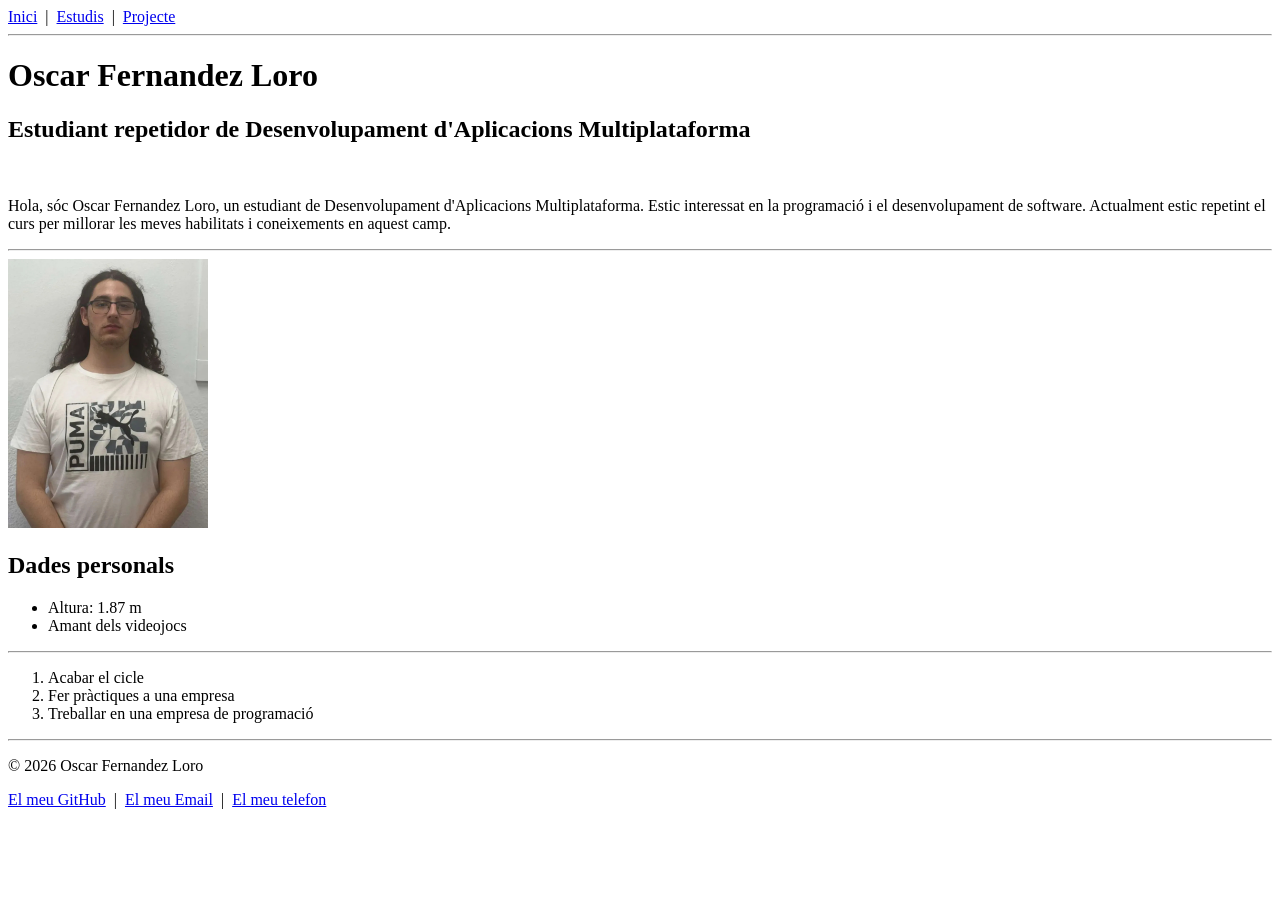
==== index.html @ f73303e5 "Copia-Pega de la actividad 1" ====
<!DOCTYPE html>
<html xmlns="http://www.w3.org/1999/xhtml" lang="ca">
<head>
    <meta charset="UTF-8">
    <title>Curriculum</title>
</head>
<body>
    <header>
            <nav>
                <a href="index.html">Inici</a>
                &nbsp;|&nbsp;
                <a href="estudis.html">Estudis</a>
                &nbsp;|&nbsp;
                <a href="projecte.html">Projecte</a>
            </nav>
            <hr>
    </header>
    <h1>Oscar Fernandez Loro</h1>
    <h2>Estudiant repetidor de Desenvolupament d'Aplicacions Multiplataforma</h2>
    <br>
    <p>Hola, sóc Oscar Fernandez Loro, un estudiant de Desenvolupament d'Aplicacions Multiplataforma. Estic interessat en la programació i el desenvolupament de software. Actualment estic repetint el curs per millorar les meves habilitats i coneixements en aquest camp.</p>
    <hr>
    <img src="imatges/perfil.jpg" width="200" alt="Foto mia">

    <h2>Dades personals</h2>
    <ul>
        <li>Altura: 1.87 m</li>
        <li>Amant dels videojocs</li>
    </ul>
    <hr>
    <ol>
        <li>Acabar el cicle</li>
        <li>Fer pràctiques a una empresa</li>
        <li>Treballar en una empresa de programació</li>
    </ol>
    <footer>
        <hr>
        <p>© 2026 Oscar Fernandez Loro</p>
        <a href="https://github.com/ofernandez67" target="_blank">El meu GitHub</a>
        &nbsp;|&nbsp;
        <a href="mailto:ofernandez@ieti.cat">El meu Email</a>
        &nbsp;|&nbsp;
        <a href="tel:+34655533707">El meu telefon</a>
    </footer>
</body>
</html>
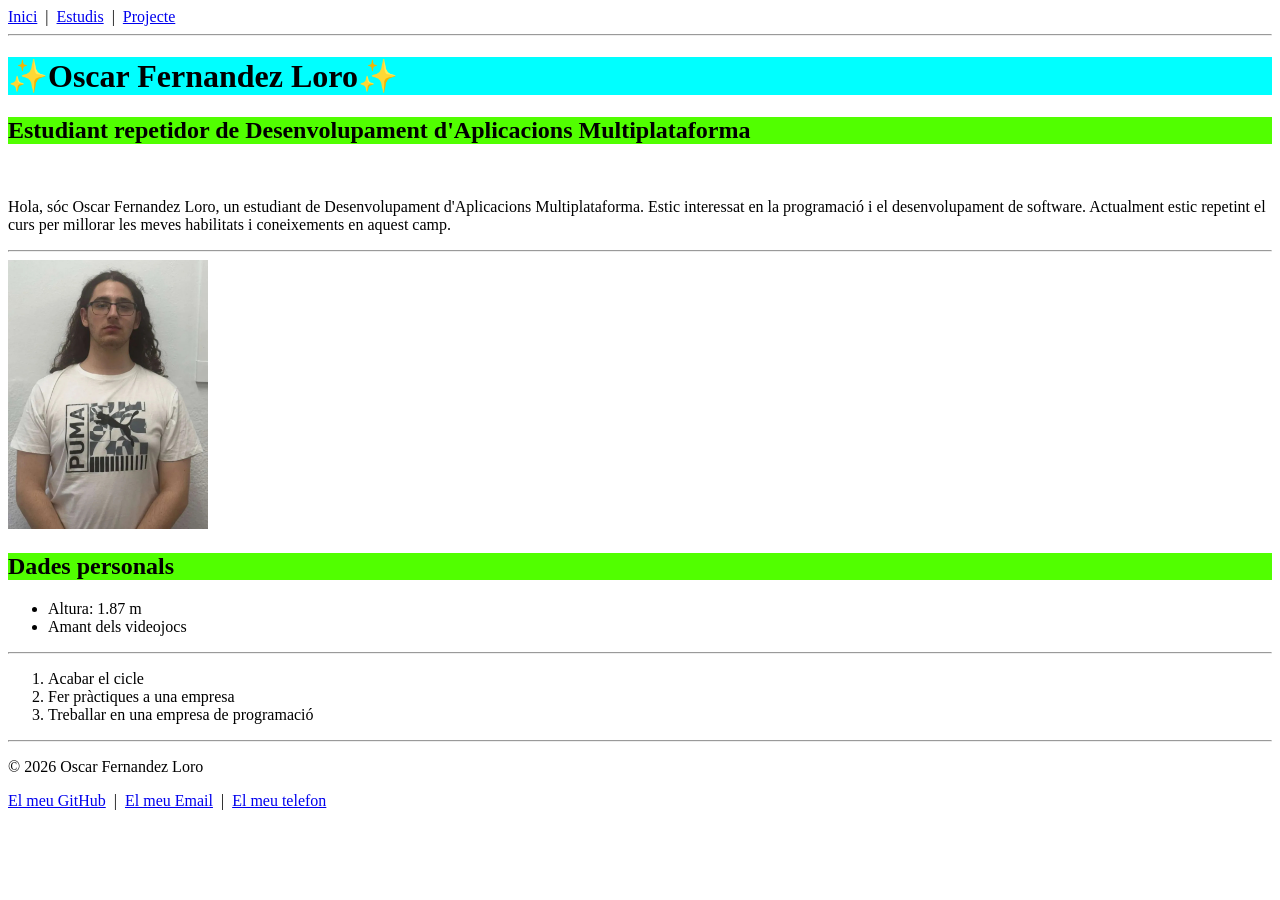
==== commit 84116f3f: "inicode la actividad y lo que me ha dado tiempo a hacer en clase" ====
--- a/index.html
+++ b/index.html
@@ -3,6 +3,7 @@
 <head>
     <meta charset="UTF-8">
     <title>Curriculum</title>
+    <link rel="stylesheet" href="estils.css">
 </head>
 <body>
     <header>
@@ -15,7 +16,7 @@
             </nav>
             <hr>
     </header>
-    <h1>Oscar Fernandez Loro</h1>
+    <h1 class="nombre">Oscar Fernandez Loro</h1>
     <h2>Estudiant repetidor de Desenvolupament d'Aplicacions Multiplataforma</h2>
     <br>
     <p>Hola, sóc Oscar Fernandez Loro, un estudiant de Desenvolupament d'Aplicacions Multiplataforma. Estic interessat en la programació i el desenvolupament de software. Actualment estic repetint el curs per millorar les meves habilitats i coneixements en aquest camp.</p>
@@ -23,7 +24,7 @@
     <img src="imatges/perfil.jpg" width="200" alt="Foto mia">
 
     <h2>Dades personals</h2>
-    <ul>
+    <ul class="google-sans-<uniquifier>">
         <li>Altura: 1.87 m</li>
         <li>Amant dels videojocs</li>
     </ul>
@@ -36,7 +37,7 @@
     <footer>
         <hr>
         <p>© 2026 Oscar Fernandez Loro</p>
-        <a href="https://github.com/ofernandez67" target="_blank">El meu GitHub</a>
+        <a  href="https://github.com/ofernandez67" target="_blank">El meu GitHub</a>
         &nbsp;|&nbsp;
         <a href="mailto:ofernandez@ieti.cat">El meu Email</a>
         &nbsp;|&nbsp;
--- a/estils.css
+++ b/estils.css
@@ -0,0 +1,15 @@
+h1{
+    background-color: cyan;
+
+}
+h2{
+    background-color:rgb(81, 255, 0);
+}
+
+.nombre::before, .nombre::after{
+    content: "✨";
+}
+a:hover{
+    color: red;
+
+}
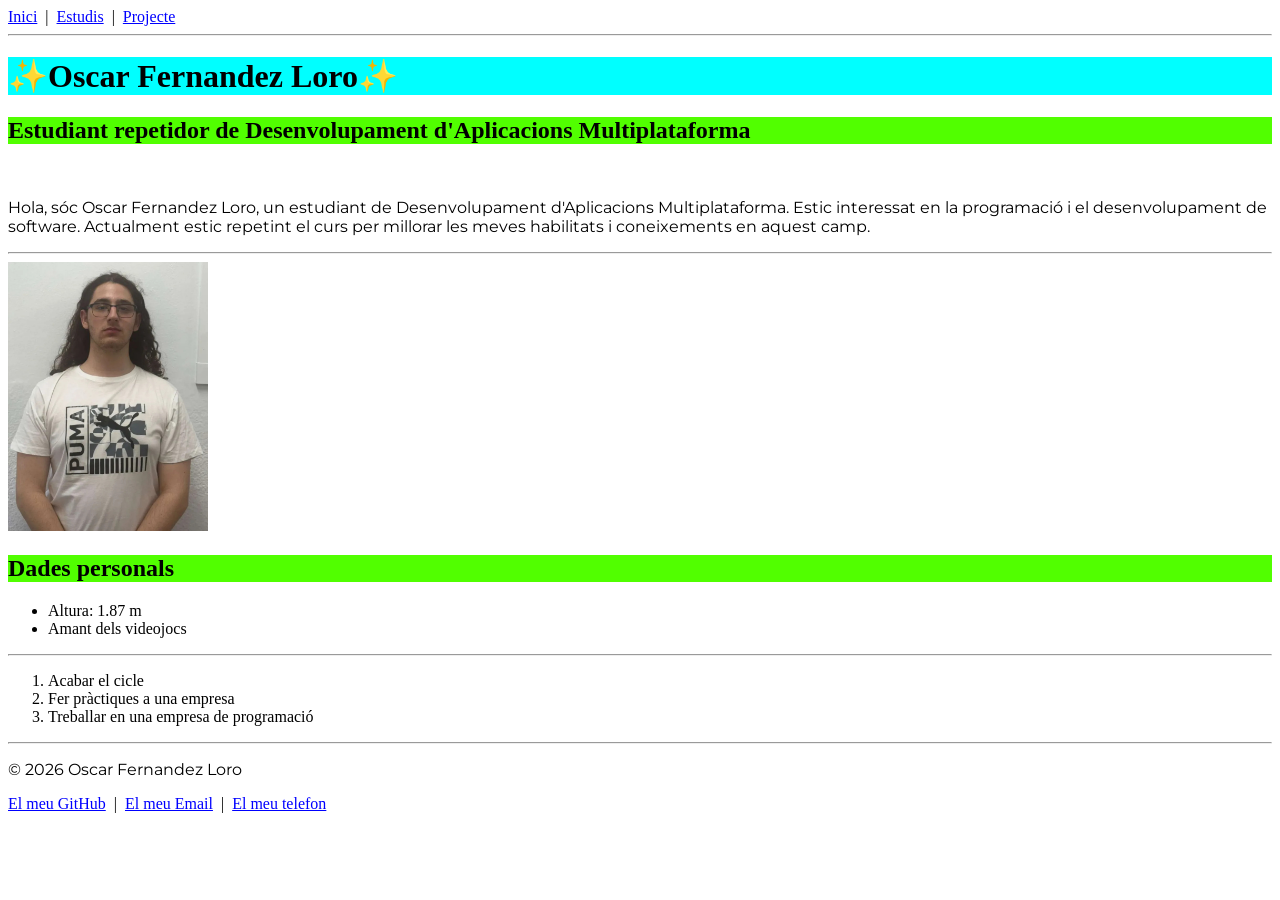
==== commit ff9d72fa: "La fuente del google fonts" ====
--- a/index.html
+++ b/index.html
@@ -4,6 +4,9 @@
     <meta charset="UTF-8">
     <title>Curriculum</title>
     <link rel="stylesheet" href="estils.css">
+    <link rel="preconnect" href="https://fonts.googleapis.com">
+    <link rel="preconnect" href="https://fonts.gstatic.com" crossorigin>
+    <link href="https://fonts.googleapis.com/css2?family=Montserrat:ital,wght@0,100..900;1,100..900&display=swap" rel="stylesheet"> 
 </head>
 <body>
     <header>
@@ -24,7 +27,7 @@
     <img src="imatges/perfil.jpg" width="200" alt="Foto mia">
 
     <h2>Dades personals</h2>
-    <ul class="google-sans-<uniquifier>">
+    <ul>
         <li>Altura: 1.87 m</li>
         <li>Amant dels videojocs</li>
     </ul>
--- a/estils.css
+++ b/estils.css
@@ -9,7 +9,33 @@
 .nombre::before, .nombre::after{
     content: "✨";
 }
+
+a {
+color: blue;
+}
+
 a:hover{
     color: red;
 
 }
+
+#leng {
+border: 2px solid black;
+}
+
+#proj > li {
+font-weight: bold;
+}
+
+#leng li:first-child {
+background-color: yellow;
+}
+
+#leng li:last-child {
+background-color: orange;
+}
+
+
+p {
+    font-family: "Montserrat", sans-serif;
+}
